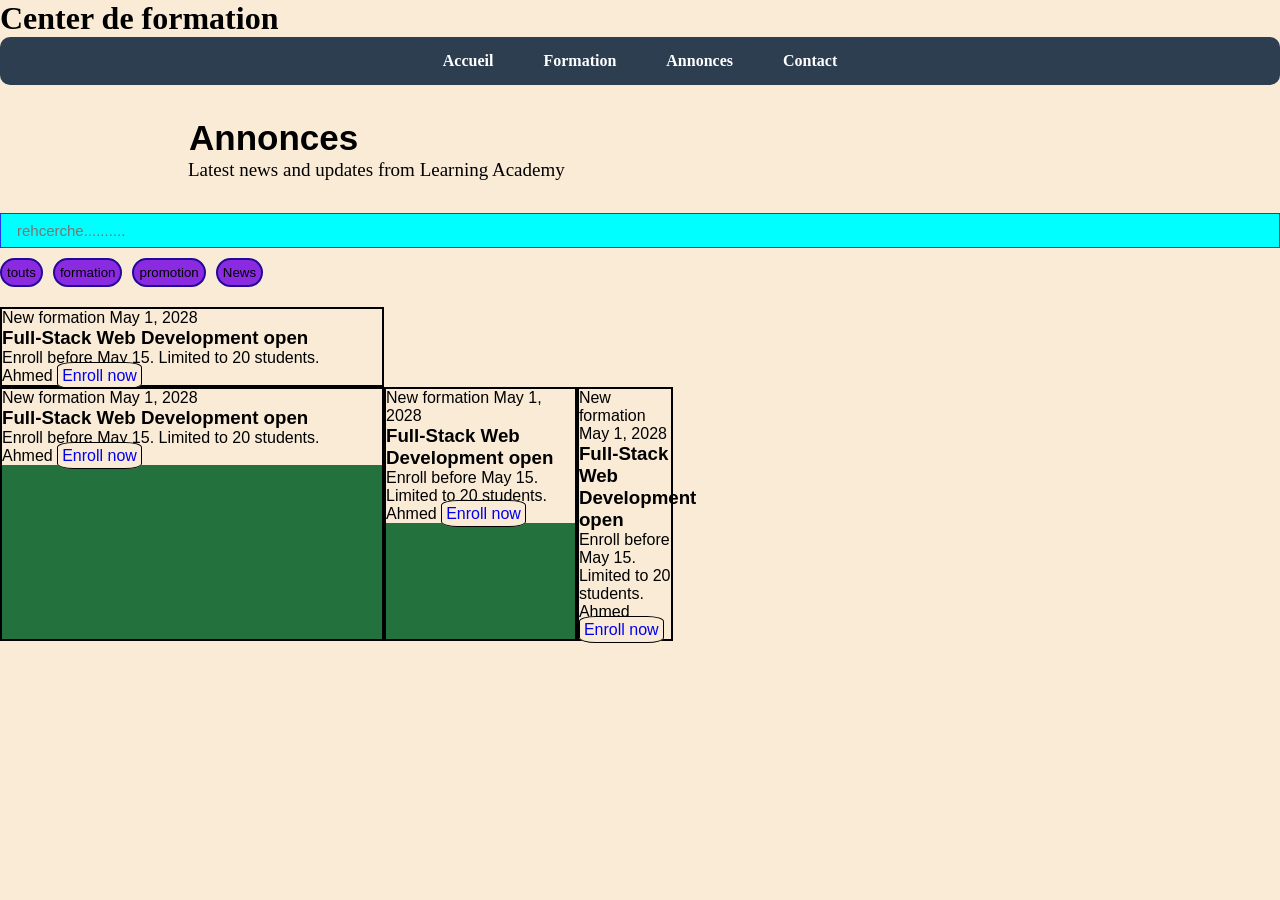
==== annonces.html @ ba6695fc "tankml ghda" ====
<!DOCTYPE html>
<html lang="en">
<head>
    <meta charset="UTF-8">
    <meta name="viewport" content="width=device-width, initial-scale=1.0">
    <title>annonce</title>
   
    <link rel="stylesheet" href="css/style.css">
    <link rel="stylesheet" href="an.css">
    
</head>
<body>
     <h1>Center de formation</h1>
        <nav class="navbar">
            
                <a href="index.html">Accueil</a>
                <a href="formation.html">formation</a>
                <a href="annonces.html">annonces</a>
                <a href="contact.html">Contact</a>
           
        </nav>
    </header>
    <div class="head-page">
        <h1>Annonces</h1>
        <p>Latest news and updates from  Learning Academy</p>
    </div>
    <input class="searchbar" type="text" placeholder="rehcerche..........">
    <div class="filters">
        <button class="fltrbtn">touts</button>
        <button class="fltrbtn">formation</button>
        <button class="fltrbtn">promotion</button>
        <button class="fltrbtn">News</button>
    </div>
    <div class="ann-grid">
        <div class="ann-card">
  <div class="card-top">
    <span class="badge badge-new">New formation</span>
    <span class="card-date">May 1, 2028</span>
  </div>
  <h3 class="card-title">Full-Stack Web Development open</h3>
  <p class="card-desc">Enroll before May 15. Limited to 20 students.</p>
  <div class="card-footer">
    <span class="author">Ahmed </span>
    <a href="#">Enroll now</a>
  </div>
</div>
    </div>
     <div class="ann-grid">
        <div class="ann-card">
  <div class="card-top">
    <span class="badge badge-new">New formation</span>
    <span class="card-date">May 1, 2028</span>
  </div>
  <h3 class="card-title">Full-Stack Web Development open</h3>
  <p class="card-desc">Enroll before May 15. Limited to 20 students.</p>
  <div class="card-footer">
    <span class="author">Ahmed </span>
    <a href="#">Enroll now</a>
  </div>
</div>
 <div class="ann-grid">
        <div class="ann-card">
  <div class="card-top">
    <span class="badge badge-new">New formation</span>
    <span class="card-date">May 1, 2028</span>
  </div>
  <h3 class="card-title">Full-Stack Web Development open</h3>
  <p class="card-desc">Enroll before May 15. Limited to 20 students.</p>
  <div class="card-footer">
    <span class="author">Ahmed </span>
    <a href="#">Enroll now</a>
  </div>
</div>
 <div class="ann-grid">
        <div class="ann-card">
  <div class="card-top">
    <span class="badge badge-new">New formation</span>
    <span class="card-date">May 1, 2028</span>
  </div>
  <h3 class="card-title">Full-Stack Web Development open</h3>
  <p class="card-desc">Enroll before May 15. Limited to 20 students.</p>
  <div class="card-footer">
    <span class="author">Ahmed </span>
    <a href="#">Enroll now</a>
  </div>
</div>
</body>
</html>
---- css/style.css ----
* {
  margin: 0;
  padding: 0;
  box-sizing: border-box;
  background-color: antiquewhite;
}


header {
  display: flex;
  justify-content: space-between;
  align-items: center;
  padding: 10px;
  background-color: #2c3e50;
  position: sticky;
  top: 0;   
  z-index: 1000;
}
header h1{
    font-size: 24px;
    color: rgb(255, 255, 255);
    font-family: 'Times New Roman', Times, serif;
    background-color: #2c3e50;
    text-transform: capitalize;
}
.navbar{
    display: flex;
    gap : 10px;
    justify-content: center ;
    padding: 5px;
    background-color: #2c3e50;
    border-radius: 10px;
}
.navbar a {
    color: white;
    background-color: #2c3e50;
    padding: 10px 20px;
    border-radius: 5px;
    transition: all 0.3s;
    font-weight: bold;
    text-transform: capitalize;
    text-decoration: none;
    font-size: 16px;

}
.navbar a:hover {
    background-color: rgba(111, 229, 253, 0.9);
}

.welcome {
  text-align: center;
  padding: 20px;
  width :50%;
  margin: 30px auto;
  min-height: 200px;
  height: auto;
  border-radius: 20px;
  background-color: rgb(4, 129, 171);
  color: white;
  font-family: 'Times New Roman', Times, serif;

}
.welcome h2 {
  font-size: 28px;
  margin-bottom: 10px;
  background-color: rgb(4, 129, 171);
}
.welcome p {
  font-size: 18px;
  background-color: rgb(4, 129, 171);
  margin-top: 40px;
}
.image-button {
  position: relative;
  display: inline-block; 
  width: 300px;          
  height: 200px;
  overflow: hidden;
  gap: 30px;
}

.image-button img {
  width: 100%;
  height: 100%;
  object-fit: cover;
  display: flex;
  justify-content: center;
  align-items: center;
  border: none;
  border-radius: 15px;
  opacity: 50%;
    
}
.image-button img:hover {
  opacity: 100%;
  transition: 0.3s;
}

.btn {
  position: absolute;
  top: 50%;
  left: 50%;
  transform: translate(-50%, -50%);
  
  padding: 12px 24px;
  background: rgb(35, 160, 201);
  color: white;
  text-decoration: none;
  border-radius: 6px;
  font-weight: bold;
  transition: background 0.3s;
}

.btn:hover {
  background: rgba(0, 0, 0, 0.9);
}
#slide {
  display: flex;
  justify-content: center;
  gap: 20px;
  margin-top: 40px;
}
.statistique {
  background-color: rgb(4, 129, 171);
  color: white;
  padding: 30px 40px;
  border-radius: 20px;
  width: 90%;
  margin: 40px auto;
}
.statistique h2 {
  font-size: 28px;
  margin-bottom: 30px;
    background-color: rgb(4, 129, 171);
    text-align: center;
}
.stats{
    background-color:rgb(4, 129, 171);
    color: rgb(5, 4, 4);
    grid-template-columns: repeat(3, 1fr);
    grid-template-rows: 120px 120px 120px;
    gap: 20px;
    padding: 20px;
    display: grid;
}
.s {
  min-height: 200px;
  display: flex;
  flex-direction: column;
  border-radius: 15px;
  padding: 15px;
}
.s1,.t1 ,.n1{
    border-radius: 15px;
    grid-column-start: 1;
    grid-column-end: 3;
    grid-row-start: 1;
    grid-row-end: 3;
    background-color: aquamarine;
}
.s2 ,.t2,.n2{
    border-radius: 15px;
    grid-column-start: 3;
    grid-column-end: 5;
    grid-row-start: 1;
    grid-row-end: 3;
    background-color: rgb(251, 255, 127);
}
.s3 ,.t3,.n3{
    border-radius: 15px;
    grid-column-start: 1;
    grid-column-end: 2;
    grid-row-start: 3;
    grid-row-end: 5;
    background-color: rgb(243, 167, 45);
}
.s4 ,.t4,.n4 {
    border-radius: 15px;
    grid-column-start: 2;
    grid-column-end: 6;
    grid-row-start: 3;
    grid-row-end: 5;
    background-color: rgb(246, 127, 255);
}
.nombre{
    display: flex;
    flex: 1;
    justify-content: center;
    font-size: 50px;
    align-items: center;
    margin: auto; 
    

}
.titre{
    display: flex;
    justify-content: center;
    padding: 20px;
    font-size:24px;
    align-self: center;
}
.s:hover{
     transform: scale(1.1);
  transition: transform 0.4s ease;
}
footer {
    background-color: #2c3e50;
    color: #ecf0f1;
    margin-top: auto;
}

.footer-content {
    max-width: 1200px;
    margin: 0 auto;
    padding: 40px 20px;
    display: flex;
    gap: 30px;
    flex-wrap: wrap;
    justify-content: space-between;
    background-color: #2c3e50;
}

.footer-section {
    flex: 1;
    min-width: 200px;
     background-color: #2c3e50;
}
.footer-section h3 {
    color: #3498db;
    margin-bottom: 15px;
    font-size: 1.2em;
     background-color: #2c3e50;
}

.footer-section p,
.footer-section ul {
    color: #bdc3c7;
    font-size: 0.95em;
     background-color: #2c3e50;
}

.footer-section ul {
    list-style: none;
     background-color: #2c3e50;
}

.footer-section ul li {
    margin-bottom: 8px;
     background-color: #2c3e50;
}

.footer-section a {
    color: #bdc3c7;
    text-decoration: none;
    transition: color 0.3s;
    background-color: #2c3e50;
     
}
.footer-section a:hover {
    color: #3498db;
}

.footer-bottom p{
    text-align: center;
    padding: 20px;
    background-color: #1a252f;
    color: #95a5a6;
    font-size: 0.9em;

}
@media (max-width: 768px) {
  header {
    flex-direction: column;
    gap: 10px;
    padding: 15px;
  }
  
  header h1 {
    font-size: 20px;
  }

  .welcome {
    width: 90%;
    padding: 15px;
  }

  .welcome h2 {
    font-size: 22px;
  }

  .welcome p {
    font-size: 16px;
    margin-top: 20px;
  }
 .image-button {
    width: 100%;
    max-width: 300px;
  }

.stats {
    grid-template-columns: 1fr 1fr;
    grid-template-rows: 180px 180px;
  }

  .nombre {
    font-size: 36px;
  }

  .titre {
    font-size: 14px;
    padding: 5px;
  }
}
---- an.css ----
.head-page{
    max-width: 1000px;
    margin: 0 auto;
    padding: 2rem 3rem;
}
.head-page h1{
    font-family: 'Franklin Gothic Medium', 'Arial Narrow', Arial, sans-serif;margin: 1px;font-weight: 700;font-size: 35px;
}
.head-page p{
    font-size: 19px;
}
.searchbar{
    width: 100%;background-color: aqua;color: rgb(189, 25, 25);padding: 8px 16px;
    font-size: 15px;font-family: 'Franklin Gothic Medium', 'Arial Narrow', Arial, sans-serif;border: solid rgb(37, 50, 238) 1px;
}
.filters{
    display: flex;
    gap: 10px;
    margin-bottom: 20px;
}
.fltrbtn{
    border-radius: 15px;padding: 5px;background-color: blueviolet;transition: all 0.23s ease-in;margin-top: 10px;border: 2px solid rgb(36, 9, 153);
}
.fltrbtn:hover{
    background-color: rgb(132, 43, 216,0.5);
}
.ann-grid{
    display: flex;
}
.ann-card{
    border: 2px black solid;
    font-family: 'Trebuchet MS', 'Lucida Sans Unicode', 'Lucida Grande', 'Lucida Sans', Arial, sans-serif;
    display: flex;
    flex-direction: column;
    width: 30%;
    background-color: #23723d;


}
.ann-card a{
    text-decoration: none;border: 1px solid black;border-radius: 20%;padding: 4px 4px;
}
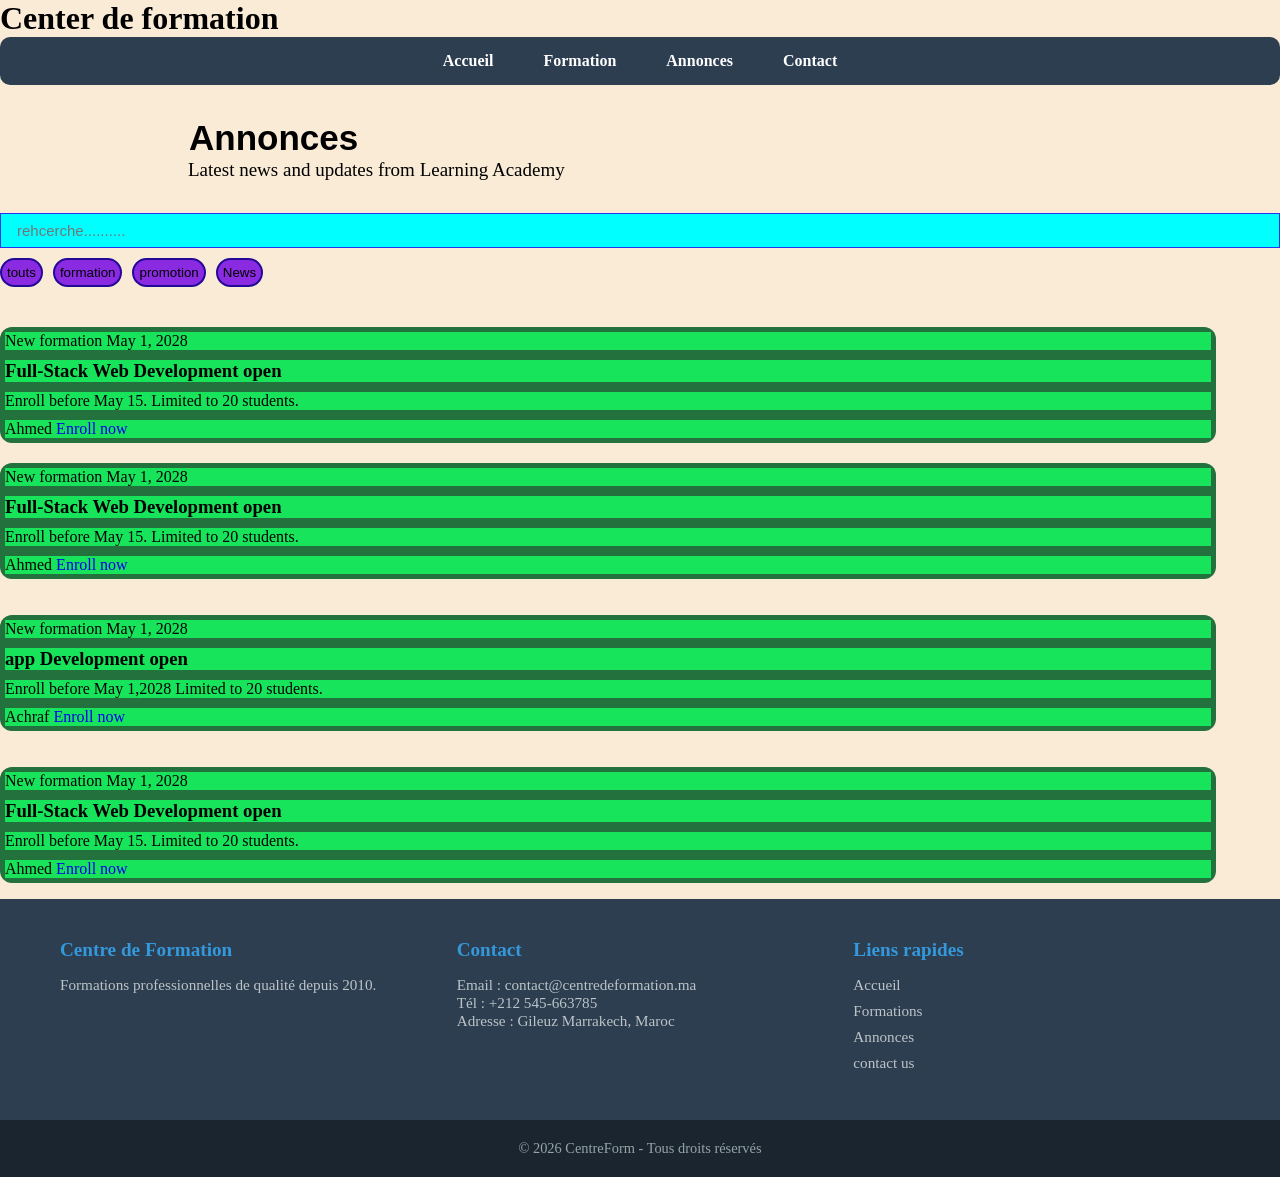
==== commit 1e6d62f1: "footer" ====
--- a/annonces.html
+++ b/annonces.html
@@ -64,10 +64,10 @@
     <span class="badge badge-new">New formation</span>
     <span class="card-date">May 1, 2028</span>
   </div>
-  <h3 class="card-title">Full-Stack Web Development open</h3>
-  <p class="card-desc">Enroll before May 15. Limited to 20 students.</p>
+  <h3 class="card-title">app Development open</h3>
+  <p class="card-desc">Enroll before May 1,2028 Limited to 20 students.</p>
   <div class="card-footer">
-    <span class="author">Ahmed </span>
+    <span class="author">Achraf </span>
     <a href="#">Enroll now</a>
   </div>
 </div>
@@ -84,5 +84,31 @@
     <a href="#">Enroll now</a>
   </div>
 </div>
+ <footer>
+        <div class="footer-content">
+            <div class="footer-section">
+                <h3>Centre de Formation</h3>
+                <p>Formations professionnelles de qualité depuis 2010.</p>
+            </div>
+            <div class="footer-section">
+                <h3>Contact</h3>
+                <p>Email : contact@centredeformation.ma</p>
+                <p>Tél : +212 545-663785</p>
+                <p>Adresse : Gileuz Marrakech, Maroc</p>
+            </div>
+            <div class="footer-section">
+                <h3>Liens rapides</h3>
+                <ul>
+                    <li><a href="index.html">Accueil</a></li>
+                    <li><a href="formation.html">Formations</a></li>
+                    <li><a href="annonces.html">Annonces</a></li>
+                    <li><a href="contact.html">contact us</a></li>
+                </ul>
+            </div>
+        </div>
+        <div class="footer-bottom">
+            <p>&copy; 2026 CentreForm - Tous droits réservés</p>
+        </div>
+    </footer>
 </body>
 </html>
--- a/an.css
+++ b/an.css
@@ -25,18 +25,31 @@
     background-color: rgb(132, 43, 216,0.5);
 }
 .ann-grid{
-    display: flex;
+    display: grid;
+     gap: 16px;
+
 }
 .ann-card{
-    border: 2px black solid;
-    font-family: 'Trebuchet MS', 'Lucida Sans Unicode', 'Lucida Grande', 'Lucida Sans', Arial, sans-serif;
-    display: flex;
-    flex-direction: column;
-    width: 30%;
-    background-color: #23723d;
-
-
+   width: 95%;
+  font-family: 'Trebuchet MS', 'Lucida Sans Unicode', 'Lucida Grande';
+  display: flex;
+  flex-direction: column;
+  min-width: 0;
+  background-color: #23723d;
+  overflow: hidden;
+  gap: 10px;
+  padding: 5px;
+  border-radius: 12px;margin-top: 20px;
+  transition: all 0.2s ease-in;
 }
 .ann-card a{
-    text-decoration: none;border: 1px solid black;border-radius: 20%;padding: 4px 4px;
+    text-decoration: none;
 }
+.ann-card *{
+    background-color:#17e45b;
+}
+.ann-card:hover{
+    transform: translateY(+4px);
+    background-color: #5cbd7c;
+    border: #cee4d5 2px solid;
+}
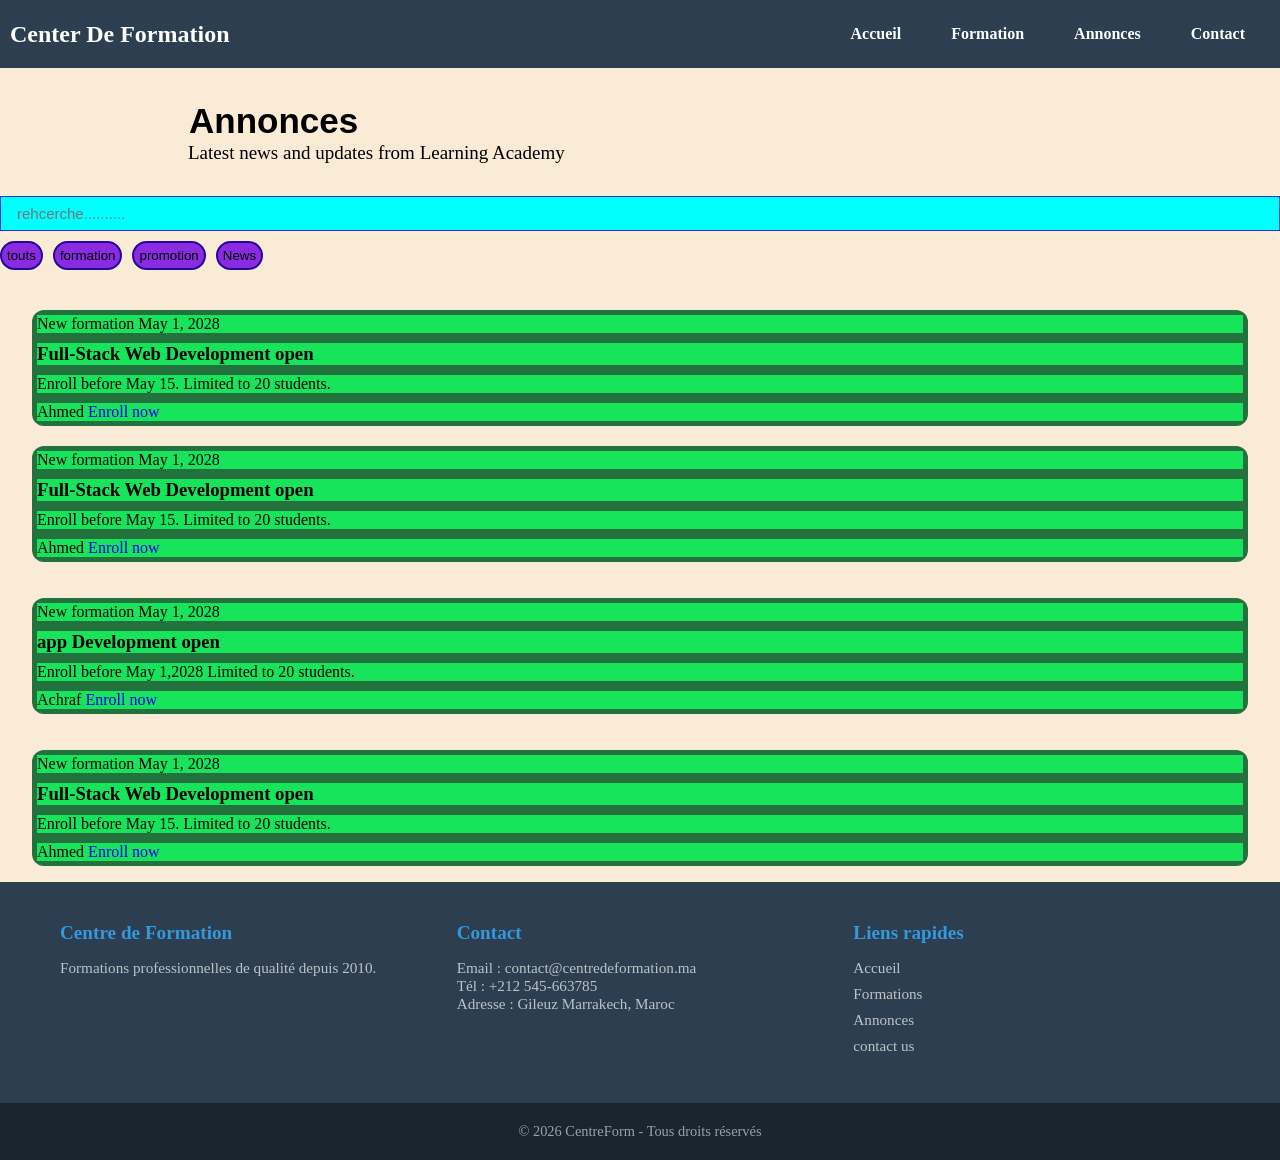
==== commit ebe2e0f3: "v6" ====
--- a/annonces.html
+++ b/annonces.html
@@ -10,6 +10,7 @@
     
 </head>
 <body>
+  <header>
      <h1>Center de formation</h1>
         <nav class="navbar">
             
--- a/css/style.css
+++ b/css/style.css
@@ -3,6 +3,9 @@
   padding: 0;
   box-sizing: border-box;
   background-color: antiquewhite;
+}
+html {
+  scroll-behavior: smooth;
 }
 
 
@@ -35,7 +38,6 @@
     color: white;
     background-color: #2c3e50;
     padding: 10px 20px;
-    border-radius: 5px;
     transition: all 0.3s;
     font-weight: bold;
     text-transform: capitalize;
@@ -218,6 +220,8 @@
     flex-wrap: wrap;
     justify-content: space-between;
     background-color: #2c3e50;
+    font-size: 16px;
+    
 }
 
 .footer-section {
@@ -258,6 +262,8 @@
 }
 .footer-section a:hover {
     color: #3498db;
+    font-size: 18px;
+    transition: transform 0.3s ease;
 }
 
 .footer-bottom p{
@@ -268,6 +274,105 @@
     font-size: 0.9em;
 
 }
+.dropdown {
+  position: relative;
+  display: inline-block;
+}
+
+.dropbtn {
+  color: white;
+  padding: 10px 20px;
+  text-decoration: none;
+  font-weight: bold;
+  display: block;
+}
+
+.dropdown-content {
+  display: none;          
+  position: absolute;
+  background-color: #2c3e50;
+  min-width: 220px;
+  box-shadow: 0 8px 16px rgba(0,0,0,0.3);
+  border-radius: 8px;
+  z-index: 1000;
+  top: 100%;            
+  left: 0;
+  overflow: hidden;
+}
+.dropdown-content a {
+  color: white;
+  padding: 12px 16px;
+  text-decoration: none;
+  display: block;
+  transition: all 0.3s;
+  border-bottom: 1px solid rgba(255,255,255,0.1);
+}
+.dropdown-content a:hover {
+  background-color: rgba(111, 229, 253, 0.9);
+  padding-left: 20px;        
+}
+.dropdown:hover .dropdown-content{
+  display: block;
+}
+.containerformation {
+    max-width: 900px;
+    margin: 30px auto;
+    border-radius: 15px;
+    display: flex; 
+    
+  
+
+}
+.description{
+  padding: 20px;
+  font-size: 16px;
+  display: flex;
+  background-color: aliceblue;
+  border-radius: 15px;
+  
+  
+}
+.formation-header .title{
+  background-color:#95a5a6;
+  float: left;
+  justify-content: center;
+  align-content: center;
+  width: 900px;
+  height: 50px;
+  border-radius: 15px;
+  padding-left: 20px;
+  cursor: pointer;
+
+}
+.flech-btn{
+  float :right;
+  background-color:#95a5a6 ;
+  margin-right: 20px;
+  cursor: pointer;
+}
+.contenu-formation{
+  
+  display: none;
+  font-size: 14px;
+  padding: 30px;
+  list-style: none;
+  border: double;
+  border-radius: 20px;
+  
+  
+}
+.formation-header:focus-within .contenu-formation{
+  display: block;
+}
+.formation-header:focus-within .flech-btn{
+  transform: rotate(180deg);
+  transition:0.3s;
+}
+section[id] {
+  scroll-margin-top: 80px; 
+}
+ 
+
 @media (max-width: 768px) {
   header {
     flex-direction: column;
@@ -310,4 +415,4 @@
     font-size: 14px;
     padding: 5px;
   }
-}+}
--- a/an.css
+++ b/an.css
@@ -39,7 +39,7 @@
   overflow: hidden;
   gap: 10px;
   padding: 5px;
-  border-radius: 12px;margin-top: 20px;
+  border-radius: 12px;margin-top: 20px;margin-left: 2.5%;
   transition: all 0.2s ease-in;
 }
 .ann-card a{
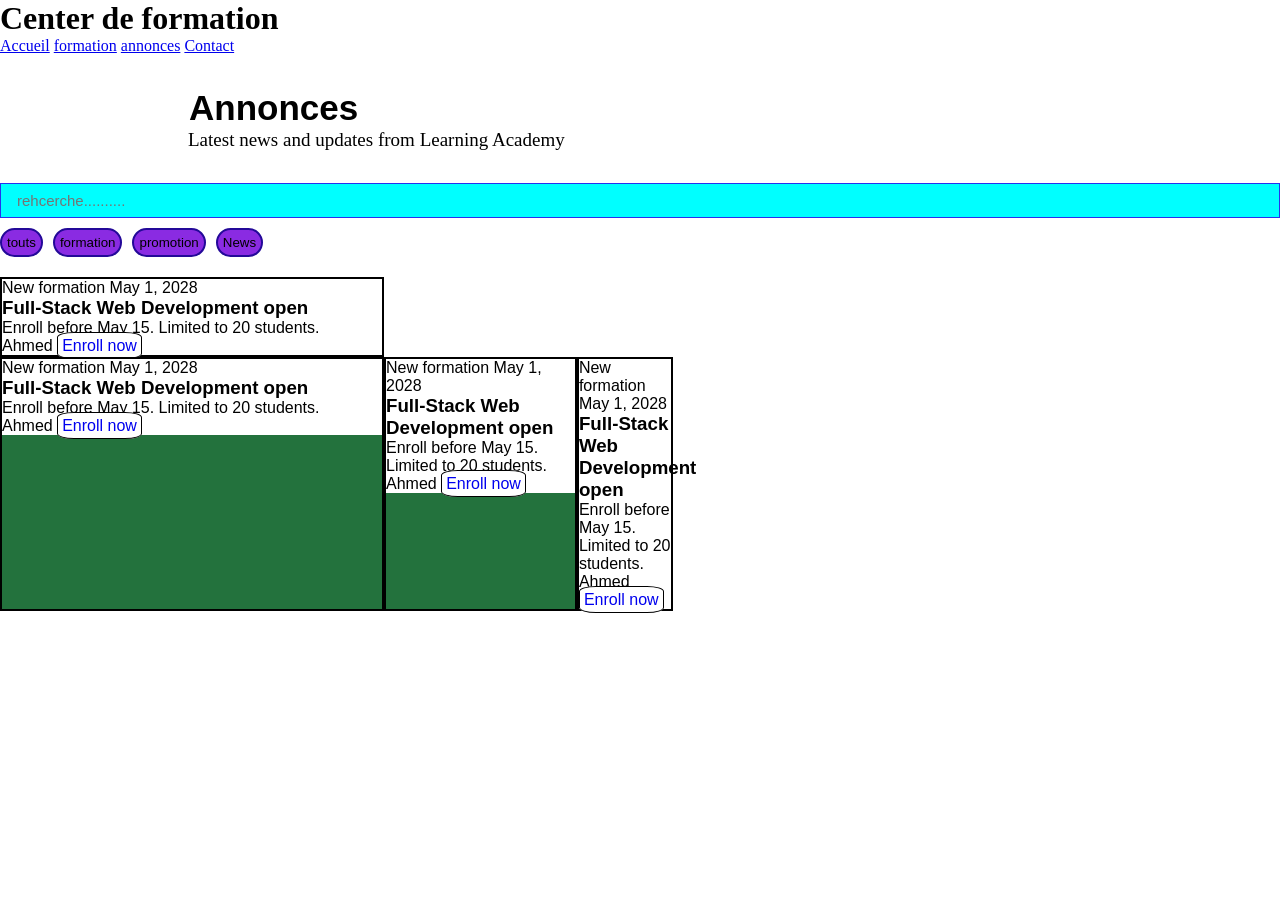
==== commit d6c48dbe: "final resualts" ====
--- a/annonces.html
+++ b/annonces.html
@@ -6,11 +6,11 @@
     <title>annonce</title>
    
     <link rel="stylesheet" href="css/style.css">
-    <link rel="stylesheet" href="an.css">
+    <link rel="stylesheet" href="css/an.css">
     
 </head>
 <body>
-  <header>
+    <header>
      <h1>Center de formation</h1>
         <nav class="navbar">
             
@@ -65,10 +65,10 @@
     <span class="badge badge-new">New formation</span>
     <span class="card-date">May 1, 2028</span>
   </div>
-  <h3 class="card-title">app Development open</h3>
-  <p class="card-desc">Enroll before May 1,2028 Limited to 20 students.</p>
+  <h3 class="card-title">Full-Stack Web Development open</h3>
+  <p class="card-desc">Enroll before May 15. Limited to 20 students.</p>
   <div class="card-footer">
-    <span class="author">Achraf </span>
+    <span class="author">Ahmed </span>
     <a href="#">Enroll now</a>
   </div>
 </div>
@@ -85,31 +85,5 @@
     <a href="#">Enroll now</a>
   </div>
 </div>
- <footer>
-        <div class="footer-content">
-            <div class="footer-section">
-                <h3>Centre de Formation</h3>
-                <p>Formations professionnelles de qualité depuis 2010.</p>
-            </div>
-            <div class="footer-section">
-                <h3>Contact</h3>
-                <p>Email : contact@centredeformation.ma</p>
-                <p>Tél : +212 545-663785</p>
-                <p>Adresse : Gileuz Marrakech, Maroc</p>
-            </div>
-            <div class="footer-section">
-                <h3>Liens rapides</h3>
-                <ul>
-                    <li><a href="index.html">Accueil</a></li>
-                    <li><a href="formation.html">Formations</a></li>
-                    <li><a href="annonces.html">Annonces</a></li>
-                    <li><a href="contact.html">contact us</a></li>
-                </ul>
-            </div>
-        </div>
-        <div class="footer-bottom">
-            <p>&copy; 2026 CentreForm - Tous droits réservés</p>
-        </div>
-    </footer>
 </body>
 </html>
--- a/css/style.css
+++ b/css/style.css
@@ -1,418 +1,317 @@
-* {
-  margin: 0;
-  padding: 0;
-  box-sizing: border-box;
-  background-color: antiquewhite;
-}
-html {
-  scroll-behavior: smooth;
-}
-
-
-header {
-  display: flex;
-  justify-content: space-between;
-  align-items: center;
-  padding: 10px;
-  background-color: #2c3e50;
-  position: sticky;
-  top: 0;   
-  z-index: 1000;
-}
-header h1{
-    font-size: 24px;
-    color: rgb(255, 255, 255);
-    font-family: 'Times New Roman', Times, serif;
-    background-color: #2c3e50;
-    text-transform: capitalize;
-}
-.navbar{
-    display: flex;
-    gap : 10px;
-    justify-content: center ;
-    padding: 5px;
-    background-color: #2c3e50;
-    border-radius: 10px;
-}
-.navbar a {
-    color: white;
-    background-color: #2c3e50;
-    padding: 10px 20px;
-    transition: all 0.3s;
-    font-weight: bold;
-    text-transform: capitalize;
-    text-decoration: none;
-    font-size: 16px;
-
-}
-.navbar a:hover {
-    background-color: rgba(111, 229, 253, 0.9);
-}
-
-.welcome {
-  text-align: center;
-  padding: 20px;
-  width :50%;
-  margin: 30px auto;
-  min-height: 200px;
-  height: auto;
-  border-radius: 20px;
-  background-color: rgb(4, 129, 171);
-  color: white;
-  font-family: 'Times New Roman', Times, serif;
-
-}
-.welcome h2 {
-  font-size: 28px;
-  margin-bottom: 10px;
-  background-color: rgb(4, 129, 171);
-}
-.welcome p {
-  font-size: 18px;
-  background-color: rgb(4, 129, 171);
-  margin-top: 40px;
-}
-.image-button {
-  position: relative;
-  display: inline-block; 
-  width: 300px;          
-  height: 200px;
-  overflow: hidden;
-  gap: 30px;
-}
-
-.image-button img {
-  width: 100%;
-  height: 100%;
-  object-fit: cover;
-  display: flex;
-  justify-content: center;
-  align-items: center;
-  border: none;
-  border-radius: 15px;
-  opacity: 50%;
-    
-}
-.image-button img:hover {
-  opacity: 100%;
-  transition: 0.3s;
-}
-
-.btn {
-  position: absolute;
-  top: 50%;
-  left: 50%;
-  transform: translate(-50%, -50%);
-  
-  padding: 12px 24px;
-  background: rgb(35, 160, 201);
-  color: white;
-  text-decoration: none;
-  border-radius: 6px;
-  font-weight: bold;
-  transition: background 0.3s;
-}
-
-.btn:hover {
-  background: rgba(0, 0, 0, 0.9);
-}
-#slide {
-  display: flex;
-  justify-content: center;
-  gap: 20px;
-  margin-top: 40px;
-}
-.statistique {
-  background-color: rgb(4, 129, 171);
-  color: white;
-  padding: 30px 40px;
-  border-radius: 20px;
-  width: 90%;
-  margin: 40px auto;
-}
-.statistique h2 {
-  font-size: 28px;
-  margin-bottom: 30px;
-    background-color: rgb(4, 129, 171);
-    text-align: center;
-}
-.stats{
-    background-color:rgb(4, 129, 171);
-    color: rgb(5, 4, 4);
-    grid-template-columns: repeat(3, 1fr);
-    grid-template-rows: 120px 120px 120px;
-    gap: 20px;
-    padding: 20px;
-    display: grid;
-}
-.s {
-  min-height: 200px;
-  display: flex;
-  flex-direction: column;
-  border-radius: 15px;
-  padding: 15px;
-}
-.s1,.t1 ,.n1{
-    border-radius: 15px;
-    grid-column-start: 1;
-    grid-column-end: 3;
-    grid-row-start: 1;
-    grid-row-end: 3;
-    background-color: aquamarine;
-}
-.s2 ,.t2,.n2{
-    border-radius: 15px;
-    grid-column-start: 3;
-    grid-column-end: 5;
-    grid-row-start: 1;
-    grid-row-end: 3;
-    background-color: rgb(251, 255, 127);
-}
-.s3 ,.t3,.n3{
-    border-radius: 15px;
-    grid-column-start: 1;
-    grid-column-end: 2;
-    grid-row-start: 3;
-    grid-row-end: 5;
-    background-color: rgb(243, 167, 45);
-}
-.s4 ,.t4,.n4 {
-    border-radius: 15px;
-    grid-column-start: 2;
-    grid-column-end: 6;
-    grid-row-start: 3;
-    grid-row-end: 5;
-    background-color: rgb(246, 127, 255);
-}
-.nombre{
-    display: flex;
-    flex: 1;
-    justify-content: center;
-    font-size: 50px;
-    align-items: center;
-    margin: auto; 
-    
-
-}
-.titre{
-    display: flex;
-    justify-content: center;
-    padding: 20px;
-    font-size:24px;
-    align-self: center;
-}
-.s:hover{
-     transform: scale(1.1);
-  transition: transform 0.4s ease;
-}
-footer {
-    background-color: #2c3e50;
-    color: #ecf0f1;
-    margin-top: auto;
-}
-
-.footer-content {
-    max-width: 1200px;
-    margin: 0 auto;
-    padding: 40px 20px;
-    display: flex;
-    gap: 30px;
-    flex-wrap: wrap;
-    justify-content: space-between;
-    background-color: #2c3e50;
-    font-size: 16px;
-    
-}
-
-.footer-section {
-    flex: 1;
-    min-width: 200px;
-     background-color: #2c3e50;
-}
-.footer-section h3 {
-    color: #3498db;
-    margin-bottom: 15px;
-    font-size: 1.2em;
-     background-color: #2c3e50;
-}
-
-.footer-section p,
-.footer-section ul {
-    color: #bdc3c7;
-    font-size: 0.95em;
-     background-color: #2c3e50;
-}
-
-.footer-section ul {
-    list-style: none;
-     background-color: #2c3e50;
-}
-
-.footer-section ul li {
-    margin-bottom: 8px;
-     background-color: #2c3e50;
-}
-
-.footer-section a {
-    color: #bdc3c7;
-    text-decoration: none;
-    transition: color 0.3s;
-    background-color: #2c3e50;
-     
-}
-.footer-section a:hover {
-    color: #3498db;
-    font-size: 18px;
-    transition: transform 0.3s ease;
-}
-
-.footer-bottom p{
-    text-align: center;
-    padding: 20px;
-    background-color: #1a252f;
-    color: #95a5a6;
-    font-size: 0.9em;
-
-}
-.dropdown {
-  position: relative;
-  display: inline-block;
-}
-
-.dropbtn {
-  color: white;
-  padding: 10px 20px;
-  text-decoration: none;
-  font-weight: bold;
-  display: block;
-}
-
-.dropdown-content {
-  display: none;          
-  position: absolute;
-  background-color: #2c3e50;
-  min-width: 220px;
-  box-shadow: 0 8px 16px rgba(0,0,0,0.3);
-  border-radius: 8px;
-  z-index: 1000;
-  top: 100%;            
-  left: 0;
-  overflow: hidden;
-}
-.dropdown-content a {
-  color: white;
-  padding: 12px 16px;
-  text-decoration: none;
-  display: block;
-  transition: all 0.3s;
-  border-bottom: 1px solid rgba(255,255,255,0.1);
-}
-.dropdown-content a:hover {
-  background-color: rgba(111, 229, 253, 0.9);
-  padding-left: 20px;        
-}
-.dropdown:hover .dropdown-content{
-  display: block;
-}
-.containerformation {
-    max-width: 900px;
-    margin: 30px auto;
-    border-radius: 15px;
-    display: flex; 
-    
-  
-
-}
-.description{
-  padding: 20px;
-  font-size: 16px;
-  display: flex;
-  background-color: aliceblue;
-  border-radius: 15px;
-  
-  
-}
-.formation-header .title{
-  background-color:#95a5a6;
-  float: left;
-  justify-content: center;
-  align-content: center;
-  width: 900px;
-  height: 50px;
-  border-radius: 15px;
-  padding-left: 20px;
-  cursor: pointer;
-
-}
-.flech-btn{
-  float :right;
-  background-color:#95a5a6 ;
-  margin-right: 20px;
-  cursor: pointer;
-}
-.contenu-formation{
-  
-  display: none;
-  font-size: 14px;
-  padding: 30px;
-  list-style: none;
-  border: double;
-  border-radius: 20px;
-  
-  
-}
-.formation-header:focus-within .contenu-formation{
-  display: block;
-}
-.formation-header:focus-within .flech-btn{
-  transform: rotate(180deg);
-  transition:0.3s;
-}
-section[id] {
-  scroll-margin-top: 80px; 
-}
- 
-
-@media (max-width: 768px) {
-  header {
-    flex-direction: column;
-    gap: 10px;
-    padding: 15px;
-  }
-  
-  header h1 {
-    font-size: 20px;
-  }
-
-  .welcome {
-    width: 90%;
-    padding: 15px;
-  }
-
-  .welcome h2 {
-    font-size: 22px;
-  }
-
-  .welcome p {
-    font-size: 16px;
-    margin-top: 20px;
-  }
- .image-button {
-    width: 100%;
-    max-width: 300px;
-  }
-
-.stats {
-    grid-template-columns: 1fr 1fr;
-    grid-template-rows: 180px 180px;
-  }
-
-  .nombre {
-    font-size: 36px;
-  }
-
-  .titre {
-    font-size: 14px;
-    padding: 5px;
-  }
-}
+* {
+  margin: 0;
+  padding: 0;
+  box-sizing: border-box;
+  background-color: rgb(255, 255, 255);
+}
+html {
+  scroll-behavior: smooth;
+}
+
+
+
+.welcome {
+  text-align: center;
+  padding: 20px;
+  width :50%;
+  margin: 30px auto;
+  min-height: 200px;
+  height: auto;
+  border-radius: 20px;
+  background-color: rgb(4, 129, 171);
+  color: white;
+  font-family: 'Times New Roman', Times, serif;
+
+}
+.welcome h2 {
+  font-size: 28px;
+  margin-bottom: 10px;
+  background-color: rgb(4, 129, 171);
+}
+.welcome p {
+  font-size: 18px;
+  background-color: rgb(4, 129, 171);
+  margin-top: 40px;
+}
+.image-button {
+  position: relative;
+  display: inline-block; 
+  width: 300px;          
+  height: 200px;
+  overflow: hidden;
+  gap: 30px;
+}
+
+.image-button img {
+  width: 100%;
+  height: 100%;
+  object-fit: cover;
+  display: flex;
+  justify-content: center;
+  align-items: center;
+  border: none;
+  border-radius: 15px;
+  opacity: 50%;
+   
+    
+}
+.image-button img:hover {
+  opacity: 100%;
+  transition: 0.3s;
+}
+
+.btn {
+  position: absolute;
+  top: 50%;
+  left: 50%;
+  transform: translate(-50%, -50%);
+  
+  padding: 12px 24px;
+  background: rgb(35, 160, 201);
+  color: white;
+  text-decoration: none;
+  border-radius: 6px;
+  font-weight: bold;
+  transition: 0.3s ease;
+}
+
+.btn:hover {
+  background: rgba(0, 0, 0, 0.9);
+}
+#slide {
+  display: flex;
+  justify-content: center;
+  gap: 20px;
+  margin-top: 40px;
+}
+.statistique {
+  background-color: rgb(4, 129, 171);
+  color: white;
+  padding: 30px 40px;
+  border-radius: 20px;
+  width: 90%;
+  margin: 40px auto;
+}
+.statistique h2 {
+  font-size: 28px;
+  margin-bottom: 30px;
+    background-color: rgb(4, 129, 171);
+    text-align: center;
+}
+.stats{
+    background-color:rgb(4, 129, 171);
+    color: rgb(5, 4, 4);
+    grid-template-columns: repeat(3, 1fr);
+    grid-template-rows: 120px 120px 120px;
+    gap: 20px;
+    padding: 20px;
+    display: grid;
+}
+.s {
+  min-height: 200px;
+  display: flex;
+  flex-direction: column;
+  border-radius: 15px;
+  padding: 15px;
+}
+.s1,.t1 ,.n1{
+    border-radius: 15px;
+    grid-column-start: 1;
+    grid-column-end: 3;
+    grid-row-start: 1;
+    grid-row-end: 3;
+    background-color: aquamarine;
+}
+.s2 ,.t2,.n2{
+    border-radius: 15px;
+    grid-column-start: 3;
+    grid-column-end: 5;
+    grid-row-start: 1;
+    grid-row-end: 3;
+    background-color: rgb(251, 255, 127);
+}
+.s3 ,.t3,.n3{
+    border-radius: 15px;
+    grid-column-start: 1;
+    grid-column-end: 2;
+    grid-row-start: 3;
+    grid-row-end: 5;
+    background-color: rgb(243, 191, 108);
+}
+.s4 ,.t4,.n4 {
+    border-radius: 15px;
+    grid-column-start: 2;
+    grid-column-end: 6;
+    grid-row-start: 3;
+    grid-row-end: 5;
+    background-color: rgb(250, 181, 255);
+}
+.nombre{
+    display: flex;
+    flex: 1;
+    justify-content: center;
+    font-size: 50px;
+    align-items: center;
+    margin: auto; 
+    
+
+}
+.titre{
+    display: flex;
+    justify-content: center;
+    padding: 20px;
+    font-size:24px;
+    align-self: center;
+}
+.s:hover{
+     transform: scale(1.1);
+  transition: transform 0.4s ease;
+}
+
+.dropdown {
+  position: relative;
+  display: inline-block;
+}
+
+.dropbtn {
+  color: white;
+  padding: 10px 20px;
+  text-decoration: none;
+  font-weight: bold;
+  display: block;
+}
+
+.dropdown-content {
+  display: none;          
+  position: absolute;
+  background-color: #2c3e50;
+  min-width: 220px;
+  box-shadow: 0 8px 16px rgba(0,0,0,0.3);
+  border-radius: 8px;
+  z-index: 1000;
+  top: 100%;            
+  left: 0;
+  overflow: hidden;
+}
+.dropdown-content a {
+  color: white;
+  padding: 12px 16px;
+  text-decoration: none;
+  display: block;
+  transition: all 0.3s;
+  border-bottom: 1px solid rgba(255,255,255,0.1);
+}
+.dropdown-content a:hover {
+  background-color: rgba(111, 229, 253, 0.9);
+  padding-left: 20px;        
+}
+.dropdown:hover .dropdown-content{
+  display: block;
+}
+.containerformation {
+    max-width: 900px;
+    margin: 30px auto;
+    border-radius: 15px;
+    display: flex; 
+    
+  
+
+}
+.description{
+  padding: 20px;
+  font-size: 16px;
+  display: flex;
+  background-color: aliceblue;
+  border-radius: 15px;
+  
+  
+}
+.formation-header .title{
+  background-color:#95a5a6;
+  float: left;
+  justify-content: center;
+  align-content: center;
+  width: 900px;
+  height: 50px;
+  border-radius: 15px;
+  padding-left: 20px;
+  cursor: pointer;
+
+}
+.flech-btn{
+  float :right;
+  background-color:#95a5a6 ;
+  margin-right: 20px;
+  cursor: pointer;
+}
+.contenu-formation{
+  
+  display: none;
+  font-size: 14px;
+  padding: 30px;
+  list-style: none;
+  border: double;
+  border-radius: 20px;
+  
+  
+}
+
+section[id] {
+  scroll-margin-top: 80px; 
+}
+
+
+
+@media (max-width: 768px) {
+  header {
+    flex-direction: column;
+    gap: 10px;
+    padding: 15px;
+  }
+  
+  header h1 {
+    font-size: 20px;
+  }
+
+  .welcome {
+    width: 90%;
+    padding: 15px;
+  }
+
+  .welcome h2 {
+    font-size: 22px;
+  }
+
+  .welcome p {
+    font-size: 16px;
+    margin-top: 20px;
+  }
+ .image-button {
+    width: 100%;
+    max-width: 300px;
+  }
+
+.stats {
+    grid-template-columns: 1fr 1fr;
+    grid-template-rows: 180px 180px;
+  }
+
+  .nombre {
+    font-size: 36px;
+  }
+
+  .titre {
+    font-size: 14px;
+    padding: 5px;
+  }
+.containerformation{
+    flex-direction: column;
+    gap: 20px;
+}
+.formation-header .title{
+    width: 100%;
+}
+.description{
+    width: 100%;
+}
+}
--- a/css/an.css
+++ b/css/an.css
@@ -0,0 +1,42 @@
+.head-page{
+    max-width: 1000px;
+    margin: 0 auto;
+    padding: 2rem 3rem;
+}
+.head-page h1{
+    font-family: 'Franklin Gothic Medium', 'Arial Narrow', Arial, sans-serif;margin: 1px;font-weight: 700;font-size: 35px;
+}
+.head-page p{
+    font-size: 19px;
+}
+.searchbar{
+    width: 100%;background-color: aqua;color: rgb(189, 25, 25);padding: 8px 16px;
+    font-size: 15px;font-family: 'Franklin Gothic Medium', 'Arial Narrow', Arial, sans-serif;border: solid rgb(37, 50, 238) 1px;
+}
+.filters{
+    display: flex;
+    gap: 10px;
+    margin-bottom: 20px;
+}
+.fltrbtn{
+    border-radius: 15px;padding: 5px;background-color: blueviolet;transition: all 0.23s ease-in;margin-top: 10px;border: 2px solid rgb(36, 9, 153);
+}
+.fltrbtn:hover{
+    background-color: rgb(132, 43, 216,0.5);
+}
+.ann-grid{
+    display: flex;
+}
+.ann-card{
+    border: 2px black solid;
+    font-family: 'Trebuchet MS', 'Lucida Sans Unicode', 'Lucida Grande', 'Lucida Sans', Arial, sans-serif;
+    display: flex;
+    flex-direction: column;
+    width: 30%;
+    background-color: #23723d;
+
+
+}
+.ann-card a{
+    text-decoration: none;border: 1px solid black;border-radius: 20%;padding: 4px 4px;
+}
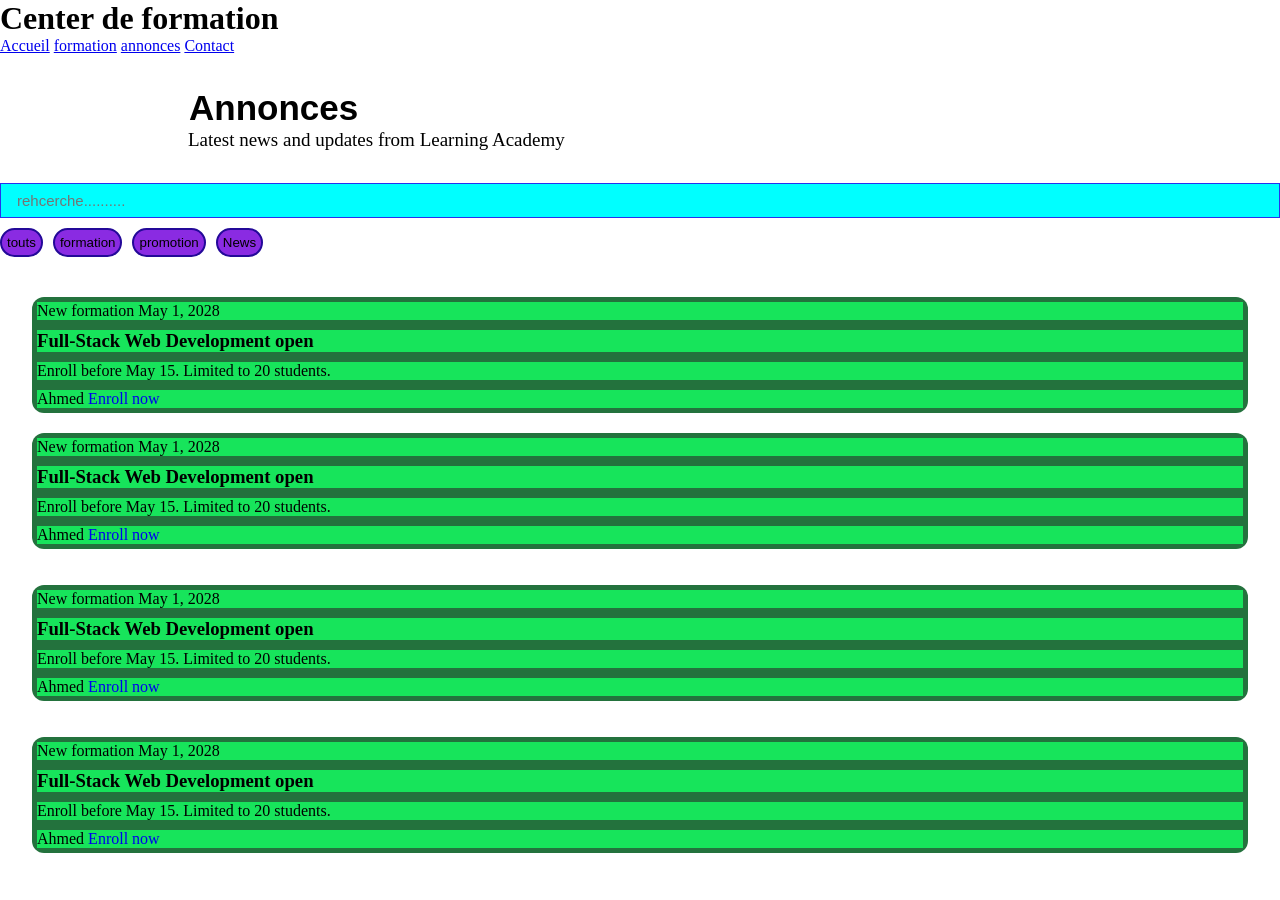
==== commit 7ebb342c: "Merge branch 'main' into dev-achraf" ====
--- a/annonces.html
+++ b/annonces.html
@@ -10,7 +10,7 @@
     
 </head>
 <body>
-    <header>
+  <header>
      <h1>Center de formation</h1>
         <nav class="navbar">
             
--- a/css/style.css
+++ b/css/style.css
@@ -314,4 +314,4 @@
 .description{
     width: 100%;
 }
-}+}
--- a/css/an.css
+++ b/css/an.css
@@ -25,18 +25,31 @@
     background-color: rgb(132, 43, 216,0.5);
 }
 .ann-grid{
-    display: flex;
+    display: grid;
+     gap: 16px;
+
 }
 .ann-card{
-    border: 2px black solid;
-    font-family: 'Trebuchet MS', 'Lucida Sans Unicode', 'Lucida Grande', 'Lucida Sans', Arial, sans-serif;
-    display: flex;
-    flex-direction: column;
-    width: 30%;
-    background-color: #23723d;
-
-
+   width: 95%;
+  font-family: 'Trebuchet MS', 'Lucida Sans Unicode', 'Lucida Grande';
+  display: flex;
+  flex-direction: column;
+  min-width: 0;
+  background-color: #23723d;
+  overflow: hidden;
+  gap: 10px;
+  padding: 5px;
+  border-radius: 12px;margin-top: 20px;margin-left: 2.5%;
+  transition: all 0.2s ease-in;
 }
 .ann-card a{
-    text-decoration: none;border: 1px solid black;border-radius: 20%;padding: 4px 4px;
+    text-decoration: none;
 }
+.ann-card *{
+    background-color:#17e45b;
+}
+.ann-card:hover{
+    transform: translateY(+4px);
+    background-color: #5cbd7c;
+    border: #cee4d5 2px solid;
+}
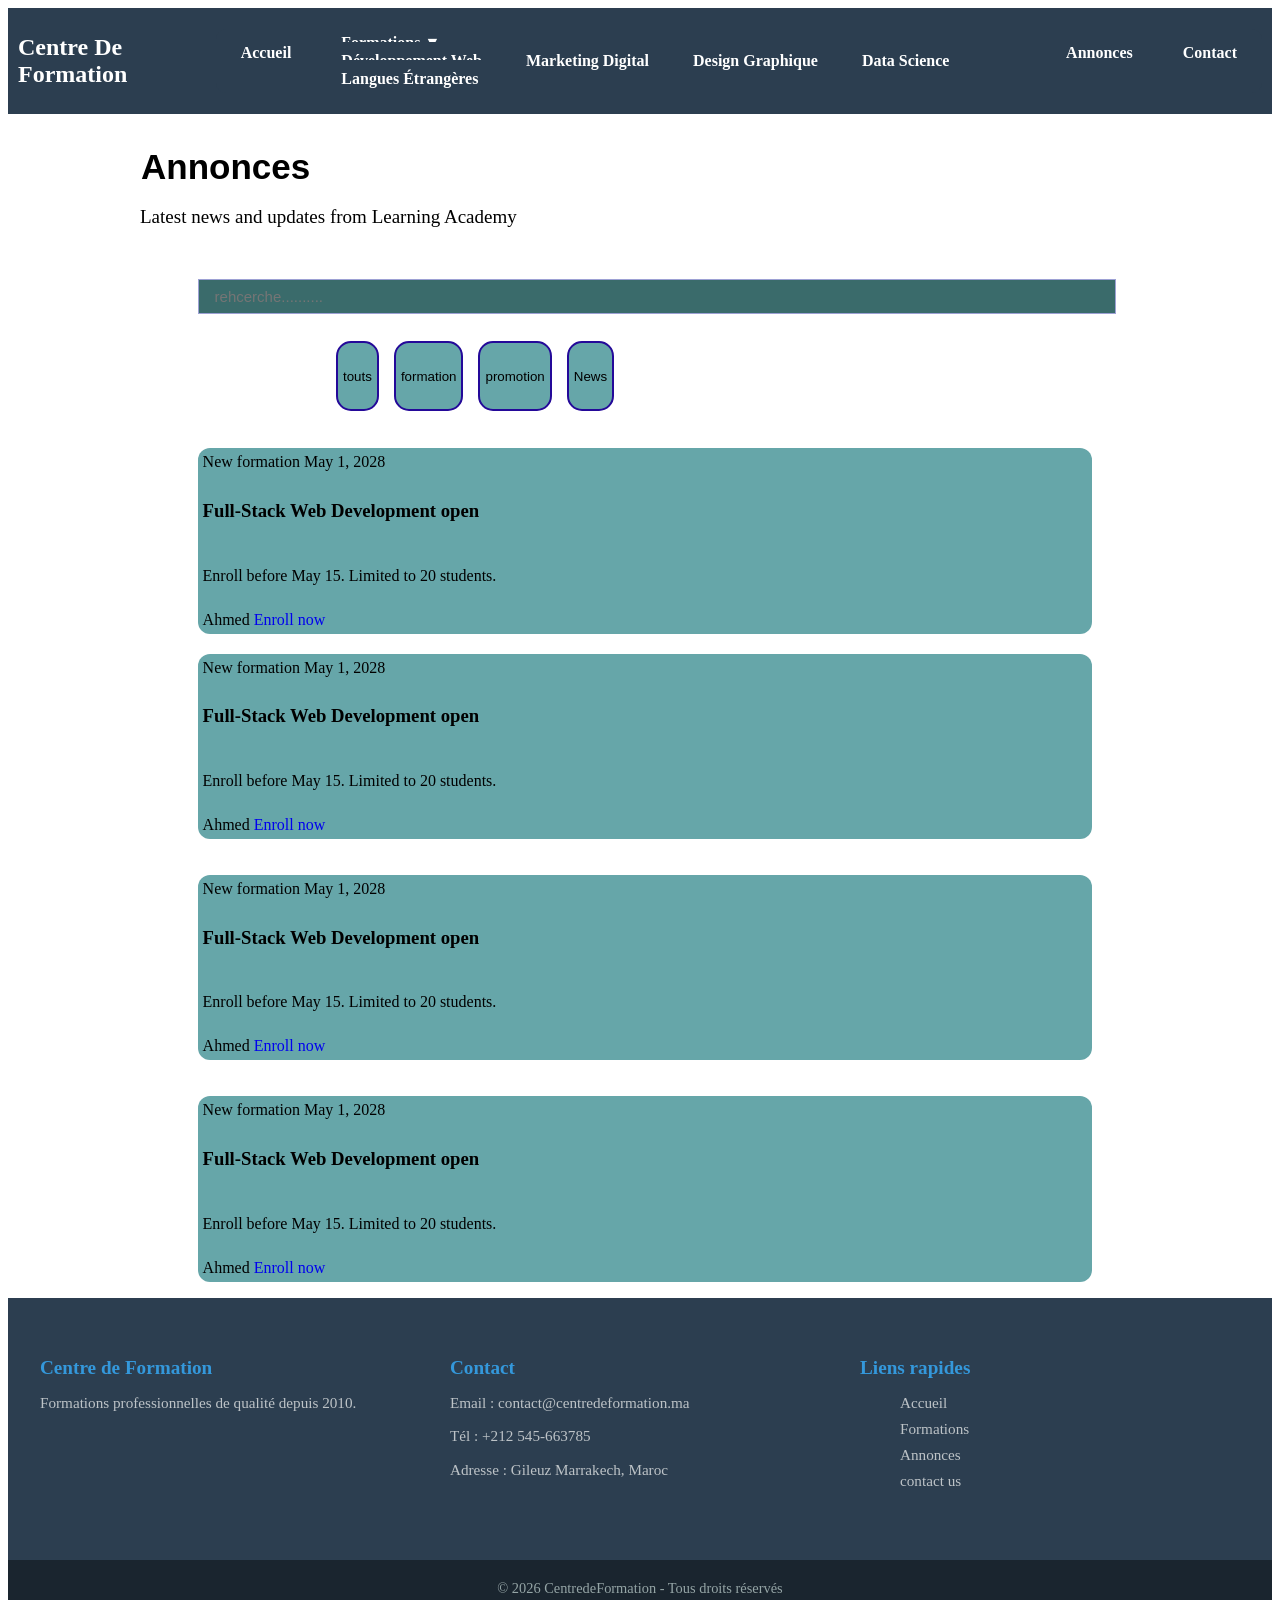
==== commit b644d410: "Revise header, add dropdown menu and footer Updated the title and header to 'Centre de formation'. A" ====
--- a/annonces.html
+++ b/annonces.html
@@ -3,25 +3,33 @@
 <head>
     <meta charset="UTF-8">
     <meta name="viewport" content="width=device-width, initial-scale=1.0">
-    <title>annonce</title>
-   
-    <link rel="stylesheet" href="css/style.css">
+    <title>Centre de formation</title>
+    <link rel="stylesheet" href="css/headerfooter.css">
     <link rel="stylesheet" href="css/an.css">
-    
 </head>
 <body>
-  <header>
-     <h1>Center de formation</h1>
+    <header>
+        <h1>Centre de formation</h1>
         <nav class="navbar">
             
                 <a href="index.html">Accueil</a>
-                <a href="formation.html">formation</a>
+                <div href="#" class ="dropdown">
+                    <a href="formation.html" class="dropbtn">Formations  &#9660;</a>
+                    <div class="dropdown-content">
+                       <a id="dev-web" href="formation.html#dev-web">Développement Web</a>
+                       <a id="marketing" href="formation.html#marketing">Marketing Digital</a>
+                       <a id="design" href="formation.html#design">Design Graphique</a>
+                       <a id="data" href="formation.html#data">Data Science</a>
+                       <a id="langues" href="formation.html#langues">Langues Étrangères</a>
+        </div>
+            </div>
                 <a href="annonces.html">annonces</a>
                 <a href="contact.html">Contact</a>
            
         </nav>
     </header>
-    <div class="head-page">
+
+ <div class="head-page">
         <h1>Annonces</h1>
         <p>Latest news and updates from  Learning Academy</p>
     </div>
@@ -85,5 +93,31 @@
     <a href="#">Enroll now</a>
   </div>
 </div>
+        <footer>
+        <div class="footer-content">
+            <div class="footer-section">
+                <h3>Centre de Formation</h3>
+                <p>Formations professionnelles de qualité depuis 2010.</p>
+            </div>
+            <div class="footer-section">
+                <h3>Contact</h3>
+                <p>Email : contact@centredeformation.ma</p>
+                <p>Tél : +212 545-663785</p>
+                <p>Adresse : Gileuz Marrakech, Maroc</p>
+            </div>
+            <div class="footer-section">
+                <h3>Liens rapides</h3>
+                <ul>
+                    <li><a href="index.html">Accueil</a></li>
+                    <li><a href="formation.html">Formations</a></li>
+                    <li><a href="annonces.html">Annonces</a></li>
+                    <li><a href="contact.html">contact us</a></li>
+                </ul>
+            </div>
+        </div>
+        <div class="footer-bottom">
+            <p>&copy; 2026 CentredeFormation  - Tous droits réservés</p>
+        </div>
+    </footer>
 </body>
-</html>+</html>
--- a/css/headerfooter.css
+++ b/css/headerfooter.css
@@ -0,0 +1,108 @@
+header {
+  display: flex;
+  justify-content: space-between;
+  align-items: center;
+  padding: 10px;
+  background-color: #2c3e50;
+  position: sticky;
+  top: 0;   
+  z-index: 1000;
+}
+header h1{
+    font-size: 24px;
+    color: rgb(255, 255, 255);
+    font-family: 'Times New Roman', Times, serif;
+    background-color: #2c3e50;
+    text-transform: capitalize;
+}
+.navbar{
+    display: flex;
+    gap : 10px;
+    justify-content: center ;
+    padding: 5px;
+    background-color: #2c3e50;
+    border-radius: 10px;
+}
+.navbar a {
+    color: white;
+    background-color: #2c3e50;
+    padding: 10px 20px;
+    transition: all 0.3s;
+    font-weight: bold;
+    text-transform: capitalize;
+    text-decoration: none;
+    font-size: 16px;
+
+}
+.navbar a:hover {
+    background-color: rgba(111, 229, 253, 0.9);
+}
+footer {
+    background-color: #2c3e50;
+    color: #ecf0f1;
+    margin-top: auto;
+}
+
+.footer-content {
+    max-width: 1200px;
+    margin: 0 auto;
+    padding: 40px 20px;
+    display: flex;
+    gap: 30px;
+    flex-wrap: wrap;
+    justify-content: space-between;
+    background-color: #2c3e50;
+    font-size: 16px;
+    
+}
+
+.footer-section {
+    flex: 1;
+    min-width: 200px;
+     background-color: #2c3e50;
+}
+.footer-section h3 {
+    color: #3498db;
+    margin-bottom: 15px;
+    font-size: 1.2em;
+     background-color: #2c3e50;
+}
+
+.footer-section p,
+.footer-section ul {
+    color: #bdc3c7;
+    font-size: 0.95em;
+     background-color: #2c3e50;
+}
+
+.footer-section ul {
+    list-style: none;
+     background-color: #2c3e50;
+}
+
+.footer-section ul li {
+    margin-bottom: 8px;
+     background-color: #2c3e50;
+}
+
+.footer-section a {
+    color: #bdc3c7;
+    text-decoration: none;
+    transition: color 0.3s;
+    background-color: #2c3e50;
+     
+}
+.footer-section a:hover {
+    color: #3498db;
+    font-size: 18px;
+    transition: transform 0.3s ease;
+}
+
+.footer-bottom p{
+    text-align: center;
+    padding: 20px;
+    background-color: #1a252f;
+    color: #95a5a6;
+    font-size: 0.9em;
+
+}
--- a/css/an.css
+++ b/css/an.css
@@ -10,19 +10,31 @@
     font-size: 19px;
 }
 .searchbar{
-    width: 100%;background-color: aqua;color: rgb(189, 25, 25);padding: 8px 16px;
-    font-size: 15px;font-family: 'Franklin Gothic Medium', 'Arial Narrow', Arial, sans-serif;border: solid rgb(37, 50, 238) 1px;
+    width: 70%;background-color: rgb(58, 107, 107);color: rgb(189, 25, 25);padding: 8px 16px;
+    font-size: 15px;font-family: 'Franklin Gothic Medium', 'Arial Narrow', Arial, sans-serif;border: solid rgb(157, 161, 212) 1px;
+margin-left: 15%;margin-right: 15%;transition: ease-in 0.2s;
 }
+.searchbar:focus{
+    border-color: #cee4d5;
+    border-radius: 15%;
+
+}
+
 .filters{
     display: flex;
-    gap: 10px;
-    margin-bottom: 20px;
+    gap: 15px;
+    margin-top: 5px;
+    margin-bottom: 5px;
+    margin-left: 25%;margin-right: 15%;
+    padding:12px;height: 80px;width: 80px;
+    font-size: 24px;
 }
 .fltrbtn{
-    border-radius: 15px;padding: 5px;background-color: blueviolet;transition: all 0.23s ease-in;margin-top: 10px;border: 2px solid rgb(36, 9, 153);
+    border-radius: 15px;padding: 5px;background-color: rgb(102, 166, 169);transition: all 0.23s ease-in;margin-top: 10px;border: 2px solid rgb(36, 9, 153);
+    
 }
 .fltrbtn:hover{
-    background-color: rgb(132, 43, 216,0.5);
+    background-color: rgba(43, 190, 216, 0.5);
 }
 .ann-grid{
     display: grid;
@@ -30,26 +42,28 @@
 
 }
 .ann-card{
-   width: 95%;
+   width: 70%;
   font-family: 'Trebuchet MS', 'Lucida Sans Unicode', 'Lucida Grande';
   display: flex;
   flex-direction: column;
   min-width: 0;
-  background-color: #23723d;
+  background-color: rgb(102, 166, 169);
   overflow: hidden;
   gap: 10px;
   padding: 5px;
   border-radius: 12px;margin-top: 20px;margin-left: 2.5%;
   transition: all 0.2s ease-in;
+  margin-left: 15%;margin-right: 15%;
 }
 .ann-card a{
     text-decoration: none;
 }
 .ann-card *{
-    background-color:#17e45b;
+  background-color: rgb(102, 166, 169);
+    
 }
 .ann-card:hover{
     transform: translateY(+4px);
-    background-color: #5cbd7c;
+    
     border: #cee4d5 2px solid;
 }
